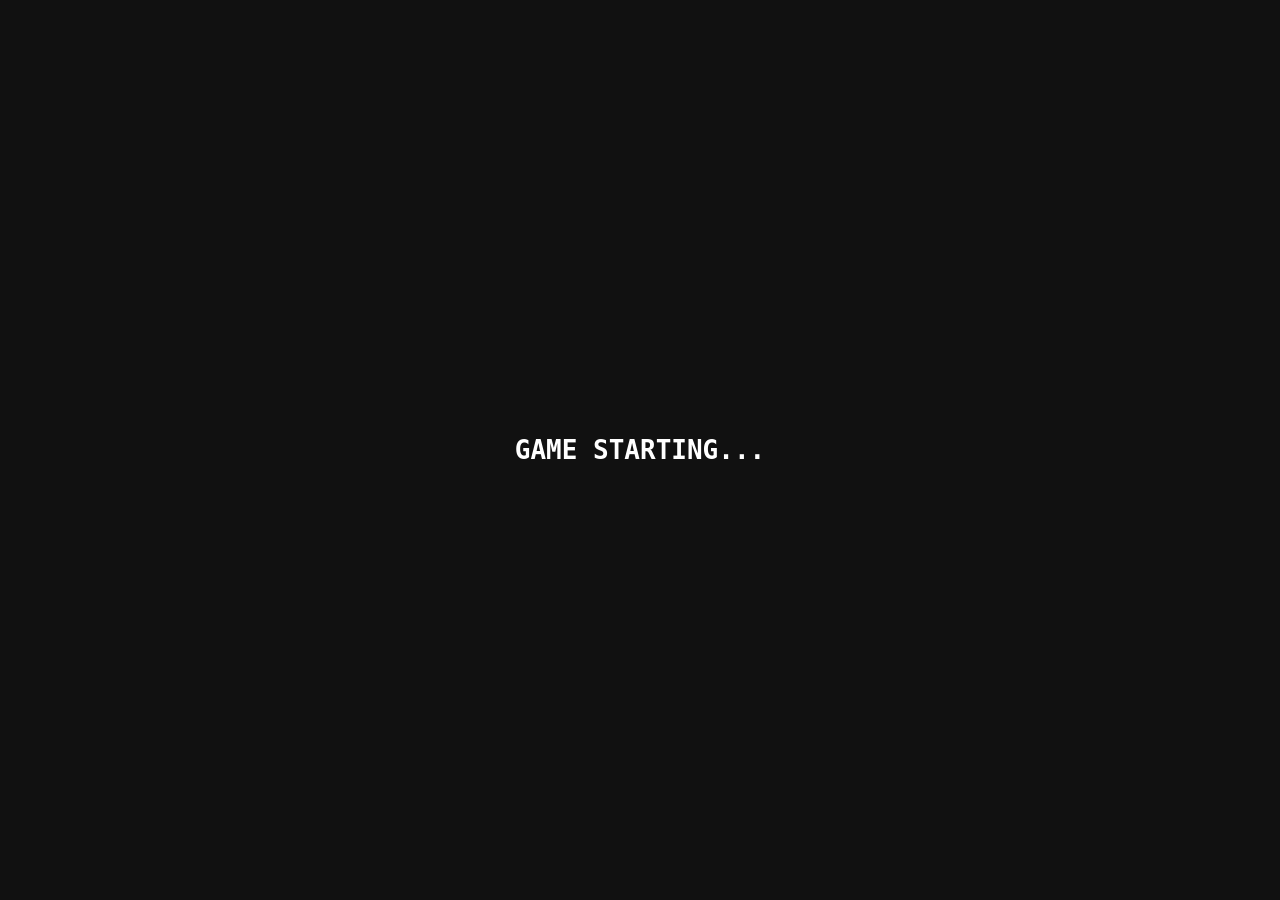
==== game.html @ df273a0c "Move game files to repository root" ====
<!DOCTYPE html>
<html lang="en">

<head>
    <meta charset="UTF-8">
    <meta name="viewport" content="width=device-width, initial-scale=1.0">

    <title>Game</title>

    <style>

        body {
            margin: 0;
            min-height: 100vh;

            display: flex;
            justify-content: center;
            align-items: center;

            background: #111;
            color: white;

            font-family: monospace;
            text-align: center;
        }

    </style>

</head>

<body>

    <div>
        <h1>GAME STARTING...</h1>

        <p id="character"></p>
    </div>

    <script>

        const character =
            localStorage.getItem("selectedCharacter");

        document.getElementById("character").textContent =
            "Character: " + character.toUpperCase();

    </script>

</body>

</html>
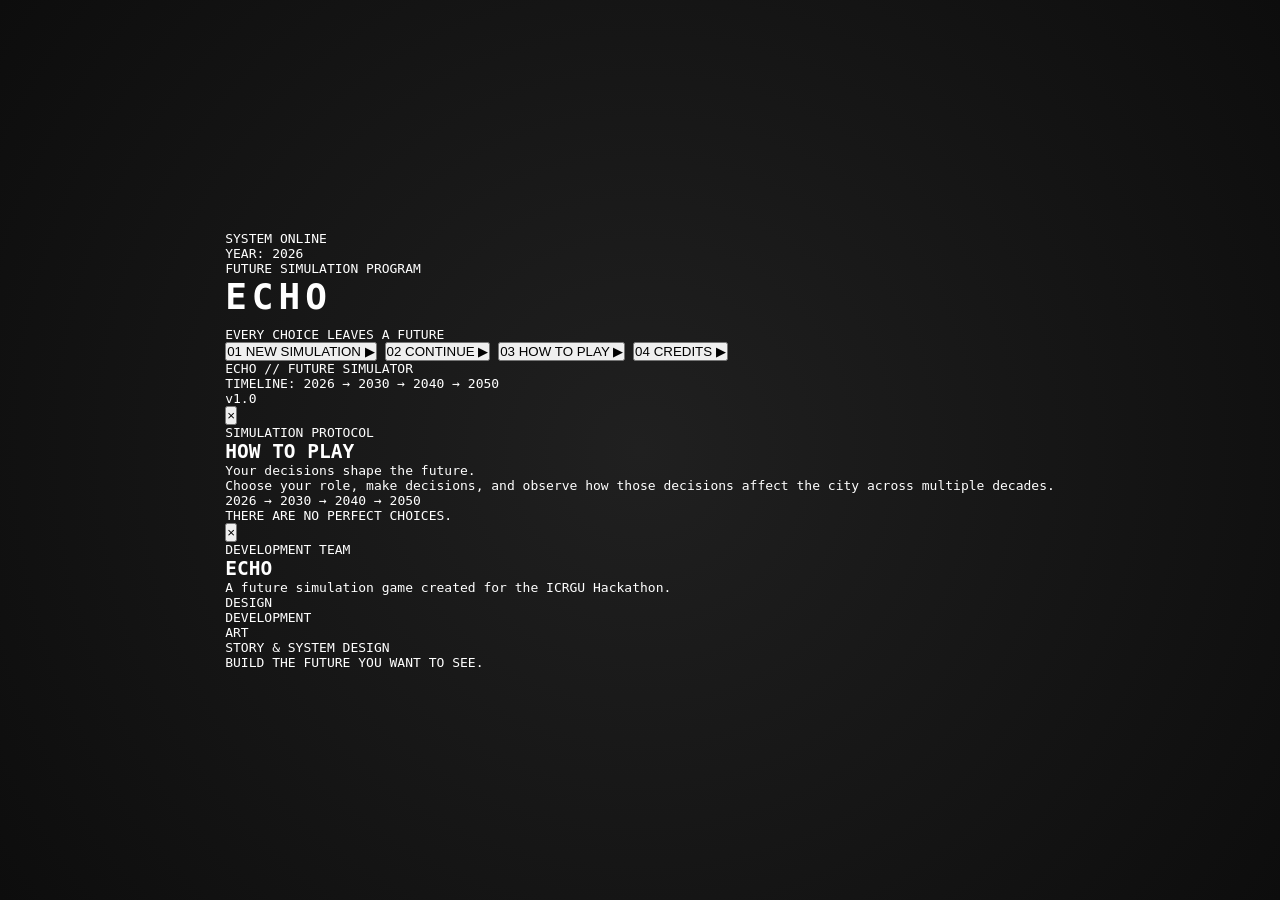
==== commit acc5dbc3: "Create ECHO main menu structure" ====
--- a/game.html
+++ b/game.html
@@ -3,48 +3,272 @@
 
 <head>
     <meta charset="UTF-8">
-    <meta name="viewport" content="width=device-width, initial-scale=1.0">
-
-    <title>Game</title>
-
-    <style>
-
-        body {
-            margin: 0;
-            min-height: 100vh;
-
-            display: flex;
-            justify-content: center;
-            align-items: center;
-
-            background: #111;
-            color: white;
-
-            font-family: monospace;
-            text-align: center;
-        }
-
-    </style>
-
+
+    <meta
+        name="viewport"
+        content="width=device-width, initial-scale=1.0"
+    >
+
+    <title>ECHO | Future Simulator</title>
+
+    <link rel="stylesheet" href="style.css">
 </head>
 
 <body>
 
-    <div>
-        <h1>GAME STARTING...</h1>
-
-        <p id="character"></p>
-    </div>
-
-    <script>
-
-        const character =
-            localStorage.getItem("selectedCharacter");
-
-        document.getElementById("character").textContent =
-            "Character: " + character.toUpperCase();
-
-    </script>
+    <!-- =========================================
+         MAIN MENU
+    ========================================== -->
+
+    <main class="main-menu">
+
+        <!-- Background atmosphere -->
+        <div class="background-grid"></div>
+
+        <div class="scanlines"></div>
+
+
+        <!-- =====================================
+             TOP STATUS BAR
+        ====================================== -->
+
+        <header class="top-bar">
+
+            <div class="system-status">
+                <span class="status-dot"></span>
+                SYSTEM ONLINE
+            </div>
+
+            <div class="simulation-year">
+                YEAR: <span>2026</span>
+            </div>
+
+        </header>
+
+
+        <!-- =====================================
+             CENTER CONTENT
+        ====================================== -->
+
+        <section class="menu-content">
+
+            <div class="title-section">
+
+                <p class="classification">
+                    FUTURE SIMULATION PROGRAM
+                </p>
+
+                <h1>ECHO</h1>
+
+                <div class="title-line"></div>
+
+                <p class="tagline">
+                    EVERY CHOICE LEAVES A FUTURE
+                </p>
+
+            </div>
+
+
+            <!-- =================================
+                 MENU BUTTONS
+            ================================== -->
+
+            <nav class="menu-buttons">
+
+                <button
+                    id="new-game-button"
+                    class="menu-button primary"
+                >
+                    <span class="button-number">01</span>
+                    <span class="button-text">
+                        NEW SIMULATION
+                    </span>
+                    <span class="button-arrow">▶</span>
+                </button>
+
+
+                <button
+                    id="continue-button"
+                    class="menu-button"
+                >
+                    <span class="button-number">02</span>
+                    <span class="button-text">
+                        CONTINUE
+                    </span>
+                    <span class="button-arrow">▶</span>
+                </button>
+
+
+                <button
+                    id="how-to-play-button"
+                    class="menu-button"
+                >
+                    <span class="button-number">03</span>
+                    <span class="button-text">
+                        HOW TO PLAY
+                    </span>
+                    <span class="button-arrow">▶</span>
+                </button>
+
+
+                <button
+                    id="credits-button"
+                    class="menu-button"
+                >
+                    <span class="button-number">04</span>
+                    <span class="button-text">
+                        CREDITS
+                    </span>
+                    <span class="button-arrow">▶</span>
+                </button>
+
+            </nav>
+
+        </section>
+
+
+        <!-- =====================================
+             BOTTOM INFORMATION
+        ====================================== -->
+
+        <footer class="bottom-bar">
+
+            <div>
+                ECHO // FUTURE SIMULATOR
+            </div>
+
+            <div>
+                TIMELINE: 2026 → 2030 → 2040 → 2050
+            </div>
+
+            <div>
+                v1.0
+            </div>
+
+        </footer>
+
+
+        <!-- =====================================
+             HOW TO PLAY MODAL
+        ====================================== -->
+
+        <div
+            id="how-to-play-panel"
+            class="info-panel hidden"
+        >
+
+            <div class="panel-box">
+
+                <button
+                    id="close-how-to-play"
+                    class="close-button"
+                >
+                    ×
+                </button>
+
+                <p class="panel-label">
+                    SIMULATION PROTOCOL
+                </p>
+
+                <h2>HOW TO PLAY</h2>
+
+                <div class="panel-line"></div>
+
+                <p>
+                    Your decisions shape the future.
+                </p>
+
+                <p>
+                    Choose your role, make decisions,
+                    and observe how those decisions
+                    affect the city across multiple
+                    decades.
+                </p>
+
+                <div class="timeline">
+
+                    <span>2026</span>
+                    <span>→</span>
+                    <span>2030</span>
+                    <span>→</span>
+                    <span>2040</span>
+                    <span>→</span>
+                    <span>2050</span>
+
+                </div>
+
+                <p class="warning-text">
+                    THERE ARE NO PERFECT CHOICES.
+                </p>
+
+            </div>
+
+        </div>
+
+
+        <!-- =====================================
+             CREDITS MODAL
+        ====================================== -->
+
+        <div
+            id="credits-panel"
+            class="info-panel hidden"
+        >
+
+            <div class="panel-box">
+
+                <button
+                    id="close-credits"
+                    class="close-button"
+                >
+                    ×
+                </button>
+
+                <p class="panel-label">
+                    DEVELOPMENT TEAM
+                </p>
+
+                <h2>ECHO</h2>
+
+                <div class="panel-line"></div>
+
+                <p>
+                    A future simulation game created
+                    for the ICRGU Hackathon.
+                </p>
+
+                <div class="credits-list">
+
+                    <p>
+                        DESIGN
+                    </p>
+
+                    <p>
+                        DEVELOPMENT
+                    </p>
+
+                    <p>
+                        ART
+                    </p>
+
+                    <p>
+                        STORY & SYSTEM DESIGN
+                    </p>
+
+                </div>
+
+                <p class="credits-footer">
+                    BUILD THE FUTURE YOU WANT TO SEE.
+                </p>
+
+            </div>
+
+        </div>
+
+    </main>
+
+
+    <script src="game.js"></script>
 
 </body>
 
--- a/style.css
+++ b/style.css
@@ -0,0 +1,269 @@
+* {
+    box-sizing: border-box;
+    margin: 0;
+    padding: 0;
+}
+
+body {
+    min-height: 100vh;
+
+    display: flex;
+    justify-content: center;
+    align-items: center;
+
+    background:
+        radial-gradient(circle at center, #202020, #0d0d0d);
+
+    color: white;
+
+    font-family: monospace;
+}
+
+
+/* MAIN CONTAINER */
+
+.game-container {
+
+    width: 92%;
+    max-width: 1050px;
+
+    padding: 45px;
+
+    text-align: center;
+
+    background: #181818;
+
+    border: 4px solid #eeeeee;
+
+    box-shadow:
+        0 0 30px rgba(255, 255, 255, 0.08);
+}
+
+
+/* TITLE */
+
+h1 {
+
+    margin-bottom: 10px;
+
+    font-size: 36px;
+
+    letter-spacing: 5px;
+}
+
+
+/* SUBTITLE */
+
+.subtitle {
+
+    margin-bottom: 40px;
+
+    color: #aaaaaa;
+
+    font-size: 16px;
+}
+
+
+/* CHARACTER GRID */
+
+.character-container {
+
+    display: grid;
+
+    grid-template-columns: repeat(2, 1fr);
+
+    gap: 25px;
+
+    max-width: 850px;
+
+    margin: auto;
+}
+
+
+/* CHARACTER CARD */
+
+.character-card {
+
+    min-height: 230px;
+
+    padding: 25px;
+
+    background: #242424;
+
+    color: white;
+
+    border: 4px solid #555555;
+
+    cursor: pointer;
+
+    font-family: monospace;
+
+    transition:
+        transform 0.15s,
+        border-color 0.15s,
+        background 0.15s;
+}
+
+
+/* HOVER */
+
+.character-card:hover {
+
+    transform: translateY(-6px);
+
+    border-color: #dddddd;
+
+    background: #303030;
+}
+
+
+/* SELECTED */
+
+.character-card.selected {
+
+    border-color: #ffd000;
+
+    background: #303030;
+
+    box-shadow:
+        0 0 15px rgba(255, 208, 0, 0.2);
+}
+
+
+/* ROLE ICON */
+
+.role-icon {
+
+    font-size: 55px;
+
+    margin-bottom: 15px;
+}
+
+
+/* ROLE NAME */
+
+.character-card h2 {
+
+    margin-bottom: 12px;
+
+    font-size: 20px;
+
+    letter-spacing: 2px;
+}
+
+
+/* ROLE DESCRIPTION */
+
+.character-card p {
+
+    color: #aaaaaa;
+
+    line-height: 1.5;
+
+    font-size: 14px;
+}
+
+
+/* SELECTED ROLE */
+
+.selected-info {
+
+    margin-top: 35px;
+
+    font-size: 18px;
+}
+
+
+.selected-info > p:first-child {
+
+    color: #aaaaaa;
+
+    margin-bottom: 8px;
+}
+
+
+#selected-character {
+
+    display: block;
+
+    color: #ffd000;
+
+    font-size: 24px;
+
+    font-weight: bold;
+
+    margin-bottom: 8px;
+}
+
+
+#advantage {
+
+    color: #cccccc;
+
+    font-size: 14px;
+}
+
+
+/* START BUTTON */
+
+#start-button {
+
+    margin-top: 30px;
+
+    padding: 16px 45px;
+
+    background: #ffd000;
+
+    color: #111111;
+
+    border: 4px solid white;
+
+    font-family: monospace;
+
+    font-size: 20px;
+
+    font-weight: bold;
+
+    cursor: pointer;
+
+    transition: 0.15s;
+}
+
+
+#start-button:hover {
+
+    background: white;
+
+    transform: translateY(-3px);
+}
+
+
+#start-button:active {
+
+    transform: translateY(2px);
+}
+
+
+/* MOBILE */
+
+@media (max-width: 700px) {
+
+    .game-container {
+
+        padding: 25px;
+
+    }
+
+    h1 {
+
+        font-size: 25px;
+
+    }
+
+    .character-container {
+
+        grid-template-columns: 1fr;
+
+    }
+
+}
